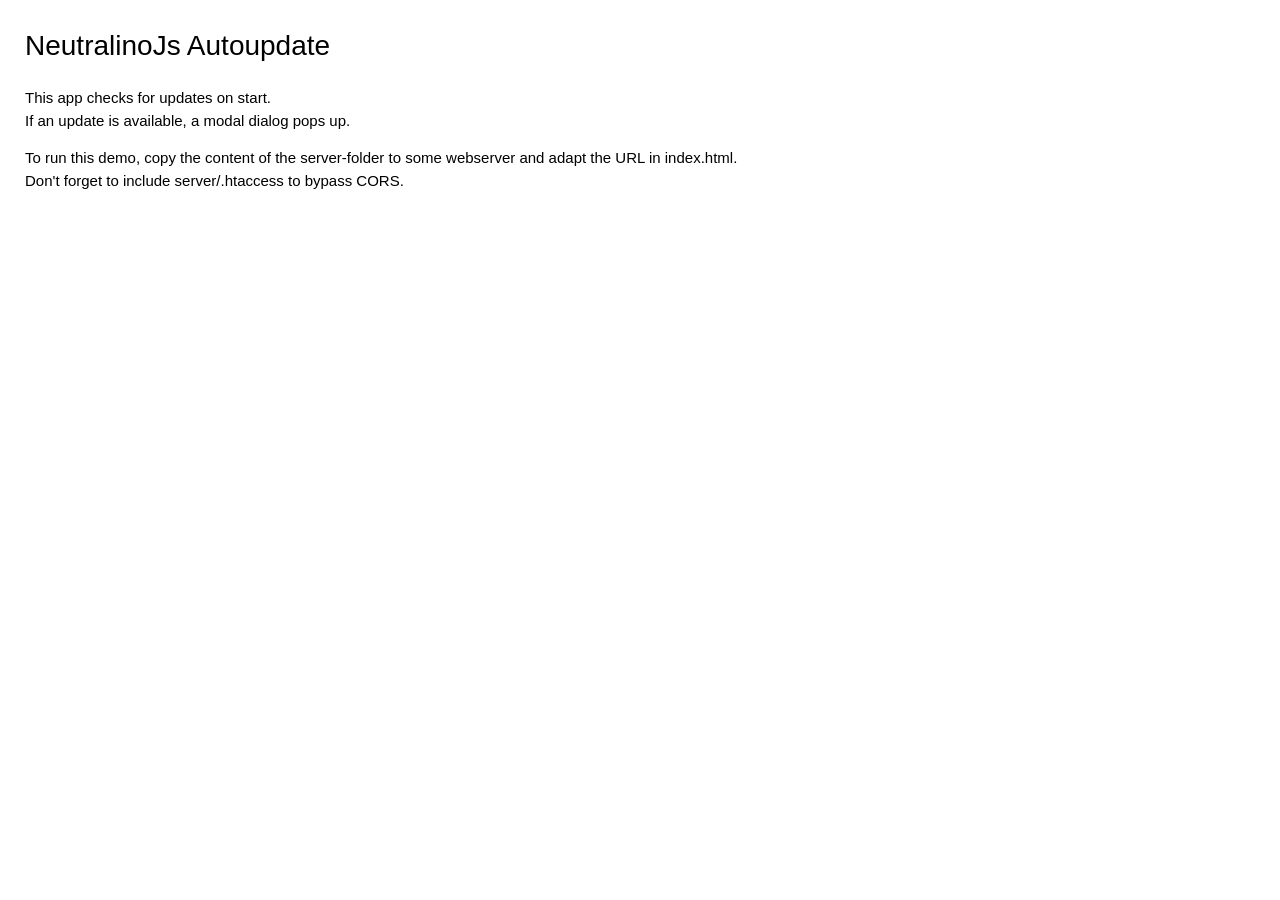
==== resources/index.html @ cfc9c88e "Initial commit" ====
<!DOCTYPE html>
<html>
  <head>
    <meta charset="UTF-8">
    <title>NeutralinoJs sample app</title>
    <link rel="stylesheet" href="styles.css">
  </head>
  <body>
    <div id="neutralinoapp">
      <h1>NeutralinoJs Autoupdate</h1>
      <div style="margin-top:20px">
        <p>
          This app checks for updates on start.<br>
          If an update is available, a modal dialog pops up.
        </p>
        <p>
          To run this demo, copy the content of the server-folder to some webserver and adapt the URL in index.html.<br>
          Don't forget to include server/.htaccess to bypass CORS.
        </p>
      </div>
    </div>
    <!-- Neutralino.js client. This file is gitignored,
        because `neu update` typically downloads it.
        Avoid copy-pasting it.
        -->
    <script src="js/neutralino.js"></script>
    <!-- Your app's source files -->
    <script src="js/neutralino-autoupdate/autoupdate.js"></script>
    <script src="js/main.js"></script>

  </body>
</html>
---- resources/styles.css ----
body {
    text-align: left;
    -webkit-user-select: none;
    user-select: none;
    cursor: default;
    margin: 25px;
    font-family: Arial;
    font-size: 15px;
    font-weight: normal;
    line-height: 1.5;
}

h1{
    font-size: 28px;
    font-weight: lighter;
}
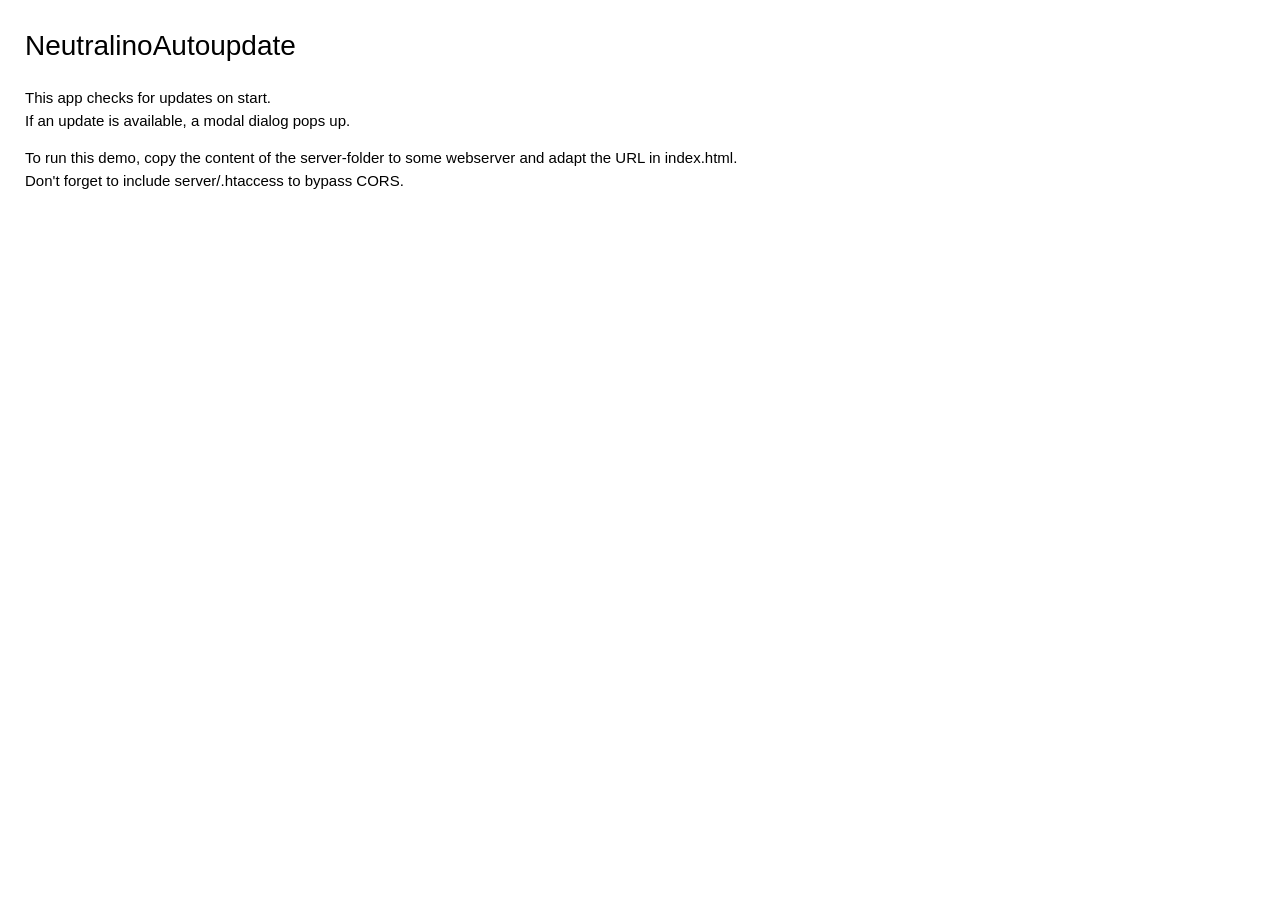
==== commit d4bc0143: "Update index.html" ====
--- a/resources/index.html
+++ b/resources/index.html
@@ -7,7 +7,7 @@
   </head>
   <body>
     <div id="neutralinoapp">
-      <h1>NeutralinoJs Autoupdate</h1>
+      <h1>NeutralinoAutoupdate</h1>
       <div style="margin-top:20px">
         <p>
           This app checks for updates on start.<br>
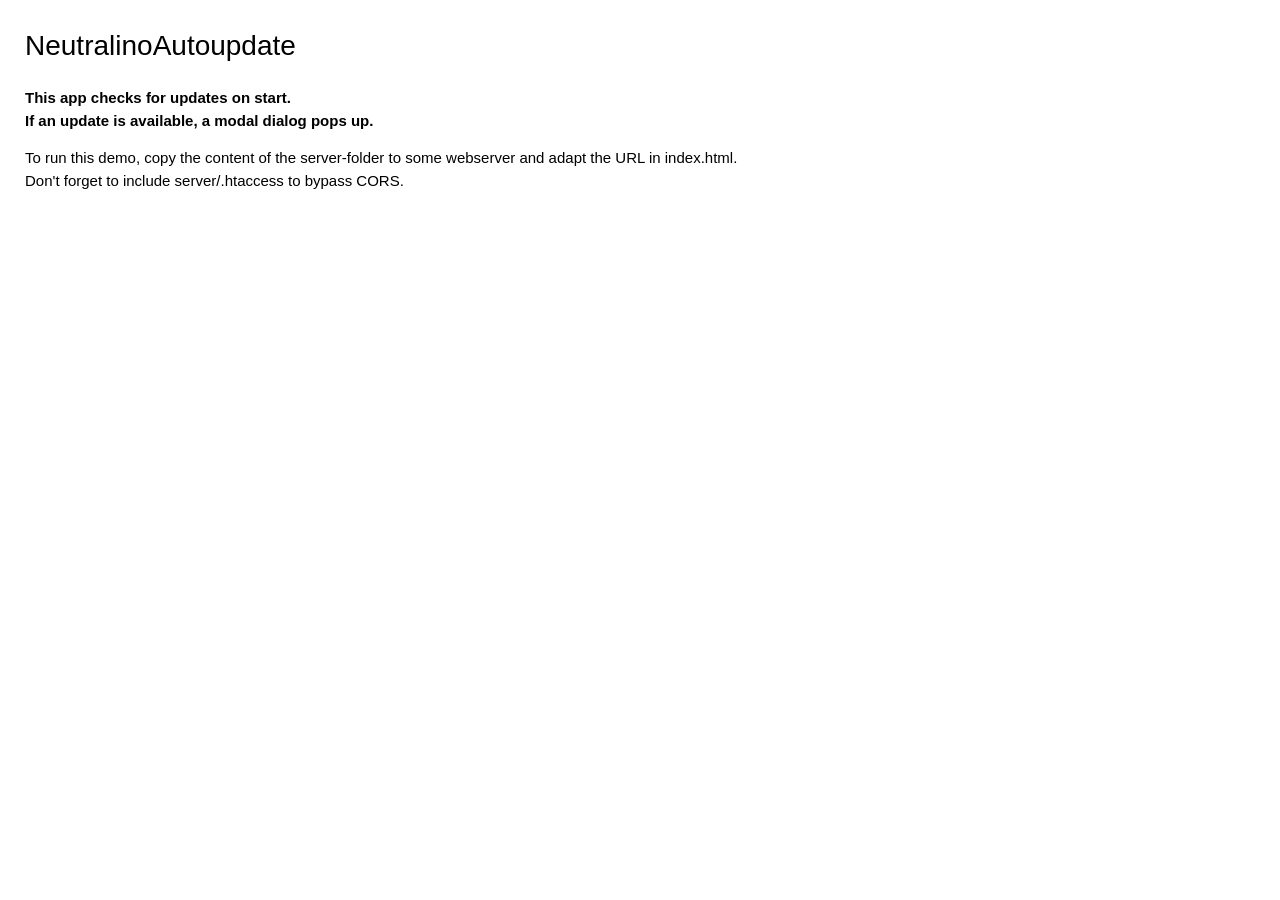
==== commit 07527649: "Update" ====
--- a/resources/index.html
+++ b/resources/index.html
@@ -10,8 +10,8 @@
       <h1>NeutralinoAutoupdate</h1>
       <div style="margin-top:20px">
         <p>
-          This app checks for updates on start.<br>
-          If an update is available, a modal dialog pops up.
+          <b>This app checks for updates on start.<br>
+          If an update is available, a modal dialog pops up.</b>
         </p>
         <p>
           To run this demo, copy the content of the server-folder to some webserver and adapt the URL in index.html.<br>
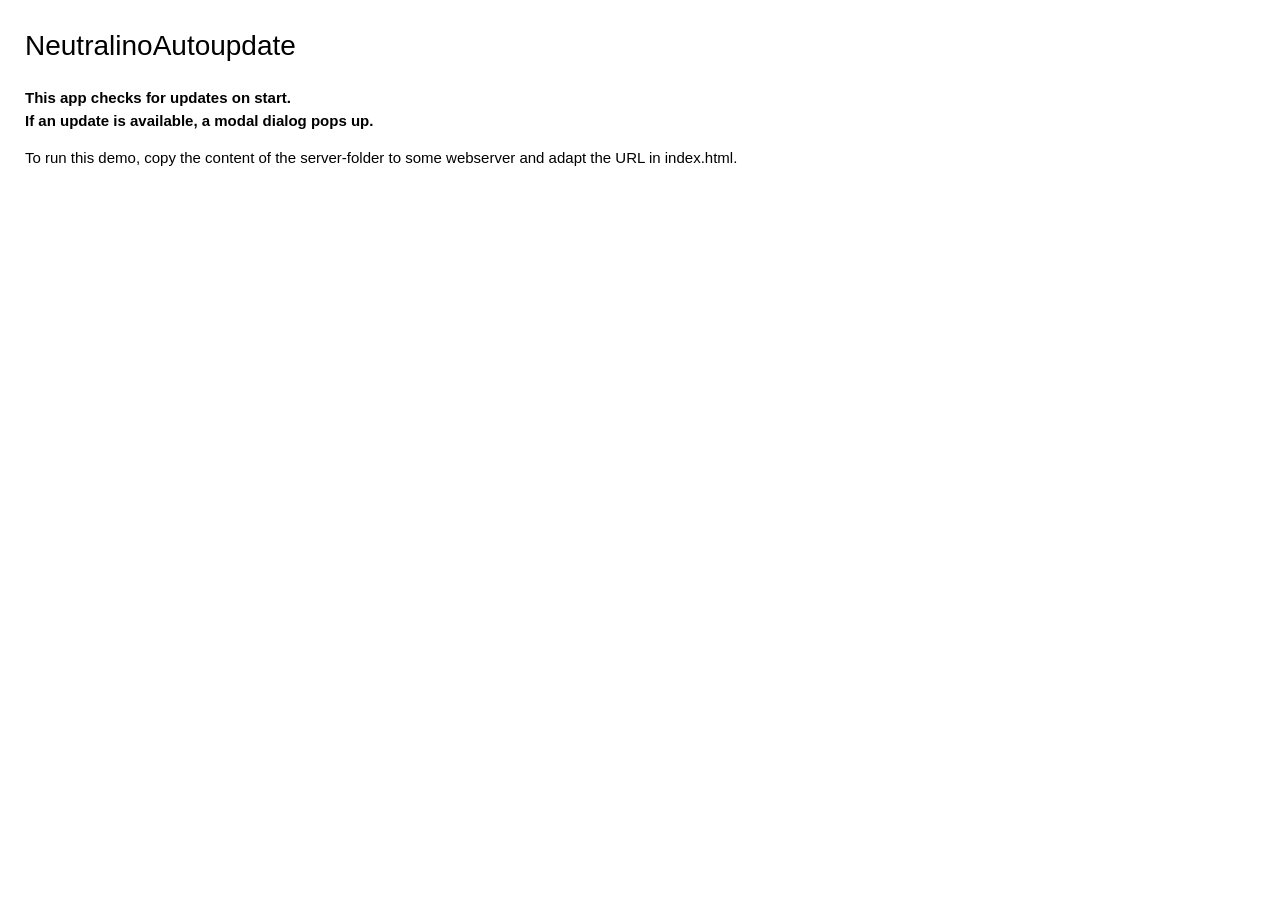
==== commit 4cfd928b: "Update index.html" ====
--- a/resources/index.html
+++ b/resources/index.html
@@ -15,7 +15,6 @@
         </p>
         <p>
           To run this demo, copy the content of the server-folder to some webserver and adapt the URL in index.html.<br>
-          Don't forget to include server/.htaccess to bypass CORS.
         </p>
       </div>
     </div>
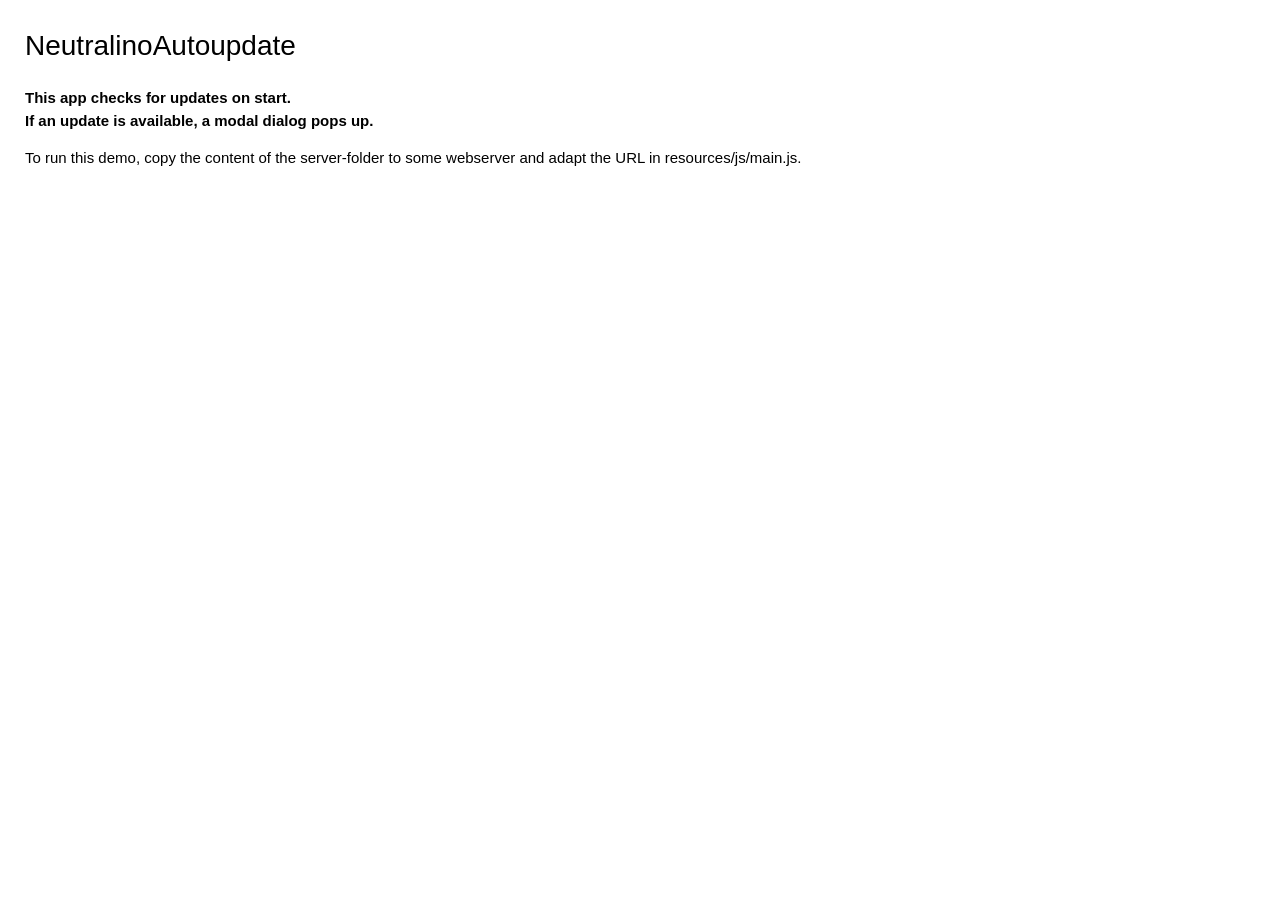
==== commit c38d8a9b: "Added CURL binaries" ====
--- a/resources/index.html
+++ b/resources/index.html
@@ -14,7 +14,7 @@
           If an update is available, a modal dialog pops up.</b>
         </p>
         <p>
-          To run this demo, copy the content of the server-folder to some webserver and adapt the URL in index.html.<br>
+          To run this demo, copy the content of the server-folder to some webserver and adapt the URL in resources/js/main.js.<br>
         </p>
       </div>
     </div>
